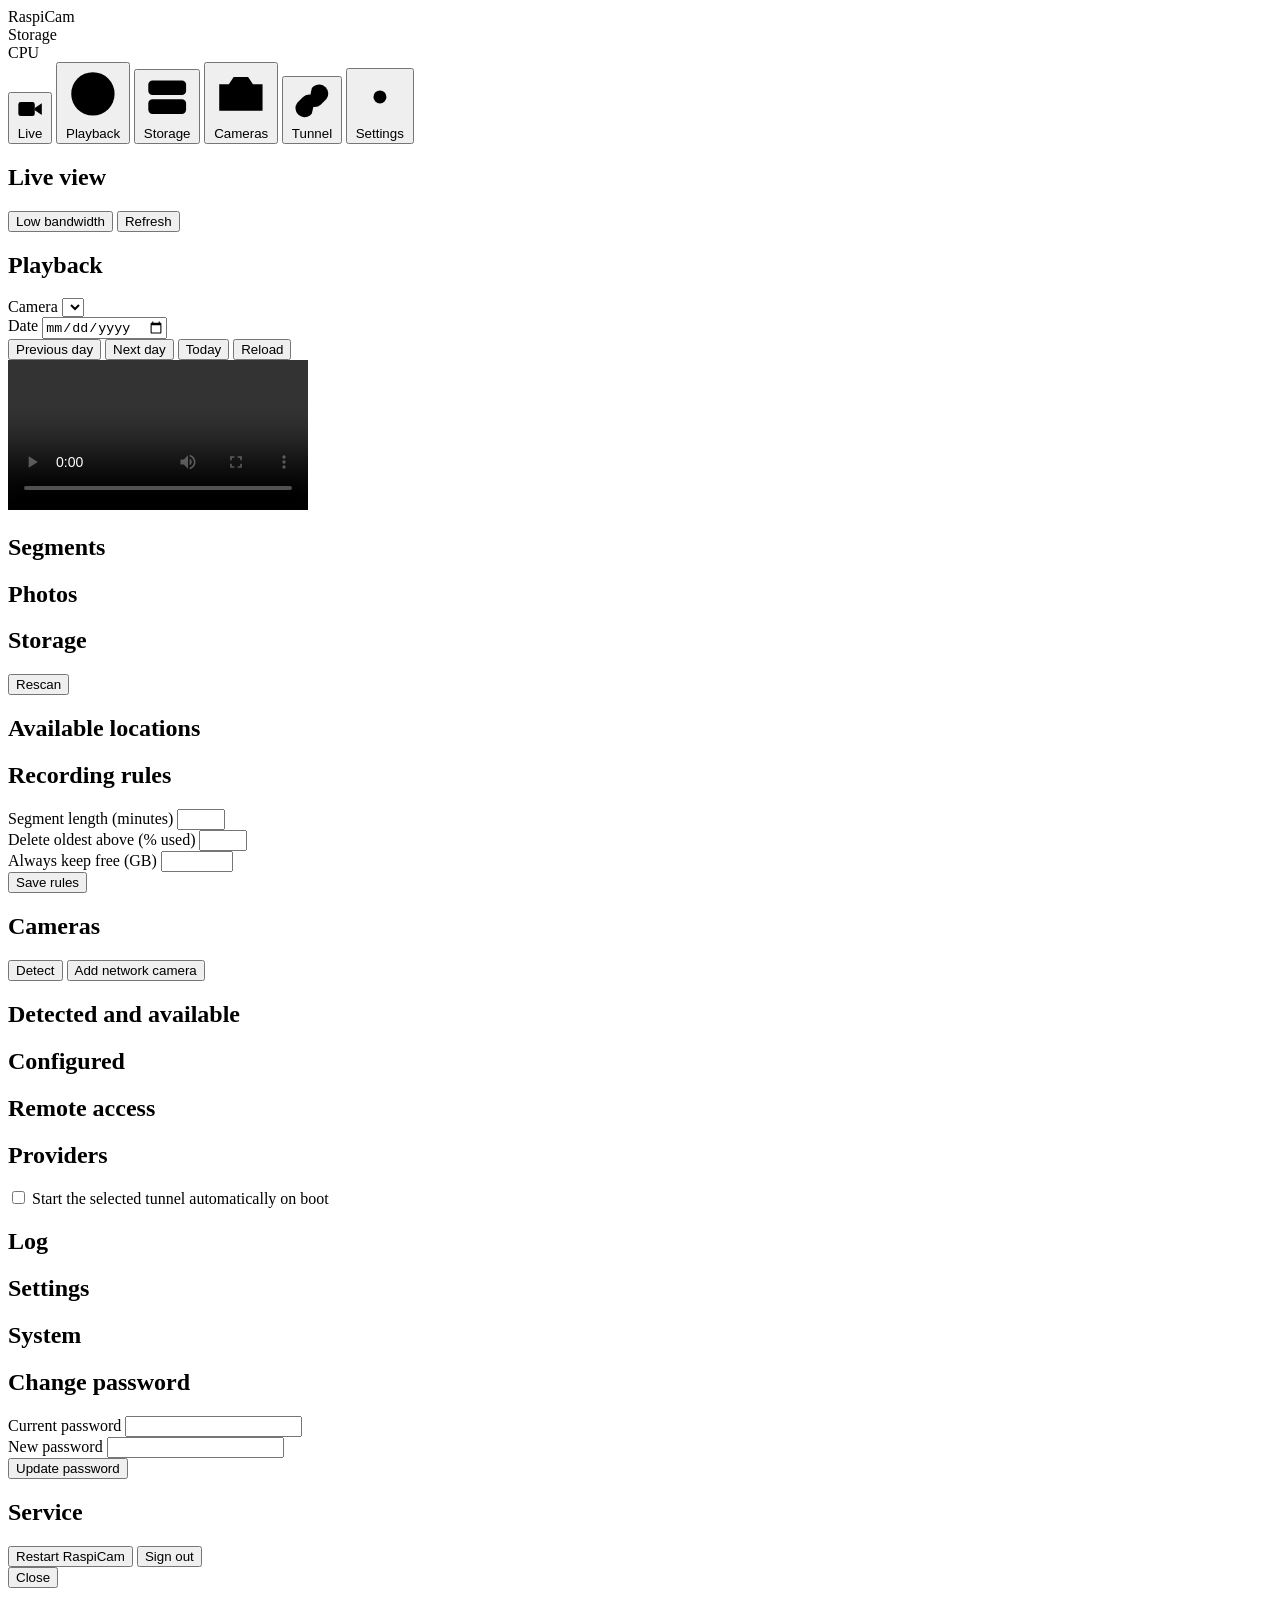
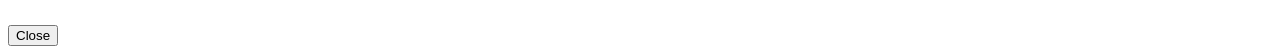
==== web/index.html @ 947f6182 "RaspiCam - Init" ====
<!DOCTYPE html>
<html lang="en">
<head>
<meta charset="utf-8">
<meta name="viewport" content="width=device-width, initial-scale=1, viewport-fit=cover">
<meta name="theme-color" content="#0b0f16">
<title>RaspiCam</title>
<link rel="icon" href="/static/icon.svg" type="image/svg+xml">
<link rel="stylesheet" href="/static/css/app.css">
</head>
<body>
<div class="app">
  <header class="topbar">
    <div class="brand"><span id="health-dot"></span>RaspiCam</div>
    <div class="topbar-meta">
      <a class="chip link" id="tunnel-chip" href="#" hidden>Tunnel</a>
      <div class="chip" id="chip-storage">Storage</div>
      <div class="chip" id="chip-cpu">CPU</div>
    </div>
  </header>

  <nav class="tabbar" id="tabbar">
    <button data-view="live" class="active">
      <svg viewBox="0 0 24 24"><rect x="2" y="6" width="14" height="12" rx="2"/><path d="M16 11l6-4v10l-6-4z"/></svg>
      Live
    </button>
    <button data-view="recordings">
      <svg viewBox="0 0 24 24"><circle cx="12" cy="12" r="9"/><path d="M12 7v5l3 2"/></svg>
      Playback
    </button>
    <button data-view="storage">
      <svg viewBox="0 0 24 24"><rect x="3" y="4" width="18" height="7" rx="2"/><rect x="3" y="13" width="18" height="7" rx="2"/><path d="M7 7.5h.01M7 16.5h.01"/></svg>
      Storage
    </button>
    <button data-view="cameras">
      <svg viewBox="0 0 24 24"><path d="M3 8h4l2-3h6l2 3h4v11H3z"/><circle cx="12" cy="13" r="3.5"/></svg>
      Cameras
    </button>
    <button data-view="tunnel">
      <svg viewBox="0 0 24 24"><path d="M10 14a5 5 0 0 0 7 0l3-3a5 5 0 0 0-7-7l-1 1"/><path d="M14 10a5 5 0 0 0-7 0l-3 3a5 5 0 0 0 7 7l1-1"/></svg>
      Tunnel
    </button>
    <button data-view="settings">
      <svg viewBox="0 0 24 24"><circle cx="12" cy="12" r="3"/><path d="M12 2v3M12 19v3M2 12h3M19 12h3M4.9 4.9l2.1 2.1M17 17l2.1 2.1M19.1 4.9L17 7M7 17l-2.1 2.1"/></svg>
      Settings
    </button>
  </nav>

  <main class="main">
    <section class="view active" id="view-live">
      <div class="view-head">
        <h1>Live view</h1>
        <div class="spacer"></div>
        <button class="btn small" id="live-mode">Low bandwidth</button>
        <button class="btn small" id="live-refresh">Refresh</button>
      </div>
      <div class="grid dense" id="live-grid"></div>
      <div class="empty" id="live-empty" hidden>No cameras yet. Open the Cameras tab to detect and add one.</div>
    </section>

    <section class="view" id="view-recordings">
      <div class="view-head">
        <h1>Playback</h1>
      </div>
      <div class="panel">
        <div class="row">
          <div class="field">
            <label for="rec-camera">Camera</label>
            <select id="rec-camera"></select>
          </div>
          <div class="field">
            <label for="rec-date">Date</label>
            <input id="rec-date" type="date">
          </div>
        </div>
        <div class="actions">
          <button class="btn small" id="rec-prev">Previous day</button>
          <button class="btn small" id="rec-next">Next day</button>
          <button class="btn small" id="rec-today">Today</button>
          <button class="btn small" id="rec-reload">Reload</button>
        </div>
      </div>
      <div class="panel">
        <video class="player" id="rec-player" controls playsinline preload="metadata"></video>
        <div class="timeline" id="rec-timeline"></div>
        <div class="meta" id="rec-position" style="margin-top:8px;color:var(--muted);font-size:12px"></div>
      </div>
      <div class="panel">
        <h2>Segments</h2>
        <div class="list" id="rec-list"></div>
      </div>
      <div class="panel">
        <h2>Photos</h2>
        <div class="gallery" id="rec-gallery"></div>
      </div>
    </section>

    <section class="view" id="view-storage">
      <div class="view-head">
        <h1>Storage</h1>
        <div class="spacer"></div>
        <button class="btn small" id="storage-scan">Rescan</button>
      </div>
      <div class="panel" id="storage-summary"></div>
      <div class="panel">
        <h2>Available locations</h2>
        <div class="list" id="storage-mounts"></div>
      </div>
      <div class="panel">
        <h2>Recording rules</h2>
        <div class="row">
          <div class="field">
            <label for="storage-segment">Segment length (minutes)</label>
            <input id="storage-segment" type="number" min="1" max="60" step="1">
          </div>
          <div class="field">
            <label for="storage-retention">Delete oldest above (% used)</label>
            <input id="storage-retention" type="number" min="10" max="99" step="1">
          </div>
        </div>
        <div class="field">
          <label for="storage-free">Always keep free (GB)</label>
          <input id="storage-free" type="number" min="0.2" max="512" step="0.1">
        </div>
        <button class="btn primary" id="storage-save">Save rules</button>
      </div>
    </section>

    <section class="view" id="view-cameras">
      <div class="view-head">
        <h1>Cameras</h1>
        <div class="spacer"></div>
        <button class="btn small" id="cam-detect">Detect</button>
        <button class="btn small" id="cam-add-network">Add network camera</button>
      </div>
      <div class="panel">
        <h2>Detected and available</h2>
        <div class="list" id="cam-sources"></div>
      </div>
      <div class="panel">
        <h2>Configured</h2>
        <div class="list" id="cam-list"></div>
      </div>
    </section>

    <section class="view" id="view-tunnel">
      <div class="view-head">
        <h1>Remote access</h1>
      </div>
      <div class="panel" id="tunnel-status"></div>
      <div class="panel">
        <h2>Providers</h2>
        <div class="list" id="tunnel-providers"></div>
        <label class="switch" style="margin-top:12px">
          <input type="checkbox" id="tunnel-autostart">
          Start the selected tunnel automatically on boot
        </label>
      </div>
      <div class="panel">
        <h2>Log</h2>
        <div class="log" id="tunnel-log"></div>
      </div>
    </section>

    <section class="view" id="view-settings">
      <div class="view-head">
        <h1>Settings</h1>
      </div>
      <div class="panel">
        <h2>System</h2>
        <div class="stat-grid" id="settings-stats"></div>
      </div>
      <div class="panel">
        <h2>Change password</h2>
        <div class="field">
          <label for="pw-current">Current password</label>
          <input id="pw-current" type="password" autocomplete="current-password">
        </div>
        <div class="field">
          <label for="pw-new">New password</label>
          <input id="pw-new" type="password" autocomplete="new-password">
        </div>
        <button class="btn primary" id="pw-save">Update password</button>
      </div>
      <div class="panel">
        <h2>Service</h2>
        <div class="actions">
          <button class="btn" id="settings-restart">Restart RaspiCam</button>
          <button class="btn danger" id="settings-logout">Sign out</button>
        </div>
      </div>
    </section>
  </main>
</div>

<div class="overlay" id="overlay">
  <div class="overlay-head">
    <strong id="overlay-title"></strong>
    <div style="margin-left:auto"><button class="btn small" id="overlay-close">Close</button></div>
  </div>
  <div class="overlay-body"><img id="overlay-image" alt=""></div>
  <div class="overlay-foot" id="overlay-actions"></div>
</div>

<div class="sheet" id="sheet">
  <div class="sheet-card">
    <div class="sheet-head">
      <h3 id="sheet-title"></h3>
      <button class="btn small" id="sheet-close">Close</button>
    </div>
    <div id="sheet-body"></div>
  </div>
</div>

<script type="module" src="/static/js/app.js"></script>
</body>
</html>
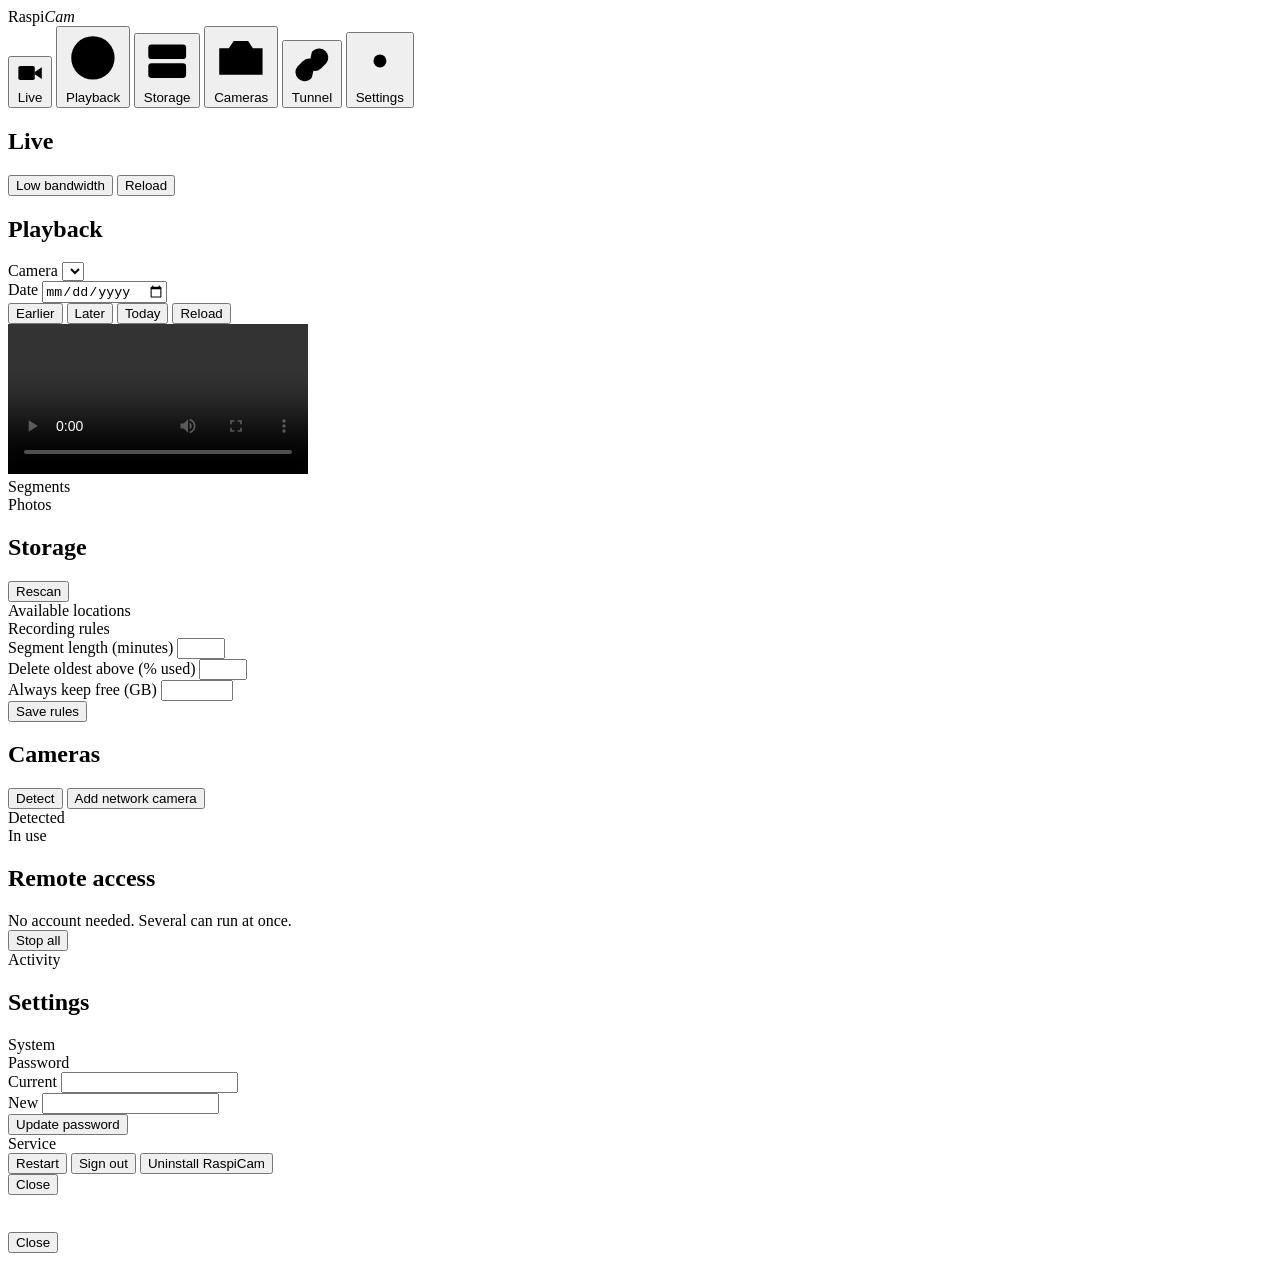
==== commit af44d243: "Run several tunnels at once, uninstall from the dashboard, rework the interface - Tunnels are now in" ====
--- a/web/index.html
+++ b/web/index.html
@@ -3,7 +3,7 @@
 <head>
 <meta charset="utf-8">
 <meta name="viewport" content="width=device-width, initial-scale=1, viewport-fit=cover">
-<meta name="theme-color" content="#0b0f16">
+<meta name="theme-color" content="#0c0c0e">
 <title>RaspiCam</title>
 <link rel="icon" href="/static/icon.svg" type="image/svg+xml">
 <link rel="stylesheet" href="/static/css/app.css">
@@ -11,17 +11,17 @@
 <body>
 <div class="app">
   <header class="topbar">
-    <div class="brand"><span id="health-dot"></span>RaspiCam</div>
+    <div class="brand">Raspi<em>Cam</em></div>
     <div class="topbar-meta">
-      <a class="chip link" id="tunnel-chip" href="#" hidden>Tunnel</a>
-      <div class="chip" id="chip-storage">Storage</div>
-      <div class="chip" id="chip-cpu">CPU</div>
+      <a id="tunnel-chip" href="#" target="_blank" rel="noopener" hidden></a>
+      <span id="chip-storage"></span>
+      <span id="chip-cpu"></span>
     </div>
   </header>
 
   <nav class="tabbar" id="tabbar">
     <button data-view="live" class="active">
-      <svg viewBox="0 0 24 24"><rect x="2" y="6" width="14" height="12" rx="2"/><path d="M16 11l6-4v10l-6-4z"/></svg>
+      <svg viewBox="0 0 24 24"><rect x="2" y="6" width="14" height="12" rx="1.5"/><path d="M16 11l6-4v10l-6-4z"/></svg>
       Live
     </button>
     <button data-view="recordings">
@@ -29,7 +29,7 @@
       Playback
     </button>
     <button data-view="storage">
-      <svg viewBox="0 0 24 24"><rect x="3" y="4" width="18" height="7" rx="2"/><rect x="3" y="13" width="18" height="7" rx="2"/><path d="M7 7.5h.01M7 16.5h.01"/></svg>
+      <svg viewBox="0 0 24 24"><rect x="3" y="4" width="18" height="7" rx="1.5"/><rect x="3" y="13" width="18" height="7" rx="1.5"/><path d="M7 7.5h.01M7 16.5h.01"/></svg>
       Storage
     </button>
     <button data-view="cameras">
@@ -49,20 +49,20 @@
   <main class="main">
     <section class="view active" id="view-live">
       <div class="view-head">
-        <h1>Live view</h1>
+        <h1>Live</h1>
         <div class="spacer"></div>
         <button class="btn small" id="live-mode">Low bandwidth</button>
-        <button class="btn small" id="live-refresh">Refresh</button>
-      </div>
-      <div class="grid dense" id="live-grid"></div>
-      <div class="empty" id="live-empty" hidden>No cameras yet. Open the Cameras tab to detect and add one.</div>
+        <button class="btn small" id="live-refresh">Reload</button>
+      </div>
+      <div class="grid" id="live-grid"></div>
+      <div class="empty" id="live-empty" hidden>No cameras yet. Open Cameras to detect one.</div>
     </section>
 
     <section class="view" id="view-recordings">
       <div class="view-head">
         <h1>Playback</h1>
       </div>
-      <div class="panel">
+      <div class="panel flat">
         <div class="row">
           <div class="field">
             <label for="rec-camera">Camera</label>
@@ -74,23 +74,23 @@
           </div>
         </div>
         <div class="actions">
-          <button class="btn small" id="rec-prev">Previous day</button>
-          <button class="btn small" id="rec-next">Next day</button>
+          <button class="btn small" id="rec-prev">Earlier</button>
+          <button class="btn small" id="rec-next">Later</button>
           <button class="btn small" id="rec-today">Today</button>
           <button class="btn small" id="rec-reload">Reload</button>
         </div>
       </div>
-      <div class="panel">
+      <div class="panel flat">
         <video class="player" id="rec-player" controls playsinline preload="metadata"></video>
         <div class="timeline" id="rec-timeline"></div>
-        <div class="meta" id="rec-position" style="margin-top:8px;color:var(--muted);font-size:12px"></div>
-      </div>
-      <div class="panel">
-        <h2>Segments</h2>
+        <div class="position" id="rec-position"></div>
+      </div>
+      <div class="panel flat">
+        <div class="section-label">Segments</div>
         <div class="list" id="rec-list"></div>
       </div>
-      <div class="panel">
-        <h2>Photos</h2>
+      <div class="panel flat">
+        <div class="section-label">Photos</div>
         <div class="gallery" id="rec-gallery"></div>
       </div>
     </section>
@@ -101,13 +101,13 @@
         <div class="spacer"></div>
         <button class="btn small" id="storage-scan">Rescan</button>
       </div>
-      <div class="panel" id="storage-summary"></div>
-      <div class="panel">
-        <h2>Available locations</h2>
+      <div class="panel flat" id="storage-summary"></div>
+      <div class="panel flat">
+        <div class="section-label">Available locations</div>
         <div class="list" id="storage-mounts"></div>
       </div>
-      <div class="panel">
-        <h2>Recording rules</h2>
+      <div class="panel flat">
+        <div class="section-label">Recording rules</div>
         <div class="row">
           <div class="field">
             <label for="storage-segment">Segment length (minutes)</label>
@@ -133,12 +133,12 @@
         <button class="btn small" id="cam-detect">Detect</button>
         <button class="btn small" id="cam-add-network">Add network camera</button>
       </div>
-      <div class="panel">
-        <h2>Detected and available</h2>
+      <div class="panel flat">
+        <div class="section-label">Detected</div>
         <div class="list" id="cam-sources"></div>
       </div>
-      <div class="panel">
-        <h2>Configured</h2>
+      <div class="panel flat">
+        <div class="section-label">In use</div>
         <div class="list" id="cam-list"></div>
       </div>
     </section>
@@ -146,18 +146,15 @@
     <section class="view" id="view-tunnel">
       <div class="view-head">
         <h1>Remote access</h1>
-      </div>
-      <div class="panel" id="tunnel-status"></div>
-      <div class="panel">
-        <h2>Providers</h2>
+        <span class="lede">No account needed. Several can run at once.</span>
+        <div class="spacer"></div>
+        <button class="btn small danger" id="tunnel-stop-all">Stop all</button>
+      </div>
+      <div class="panel flat">
         <div class="list" id="tunnel-providers"></div>
-        <label class="switch" style="margin-top:12px">
-          <input type="checkbox" id="tunnel-autostart">
-          Start the selected tunnel automatically on boot
-        </label>
-      </div>
-      <div class="panel">
-        <h2>Log</h2>
+      </div>
+      <div class="panel flat">
+        <div class="section-label">Activity</div>
         <div class="log" id="tunnel-log"></div>
       </div>
     </section>
@@ -166,27 +163,30 @@
       <div class="view-head">
         <h1>Settings</h1>
       </div>
-      <div class="panel">
-        <h2>System</h2>
+      <div class="panel flat">
+        <div class="section-label">System</div>
         <div class="stat-grid" id="settings-stats"></div>
       </div>
-      <div class="panel">
-        <h2>Change password</h2>
-        <div class="field">
-          <label for="pw-current">Current password</label>
-          <input id="pw-current" type="password" autocomplete="current-password">
-        </div>
-        <div class="field">
-          <label for="pw-new">New password</label>
-          <input id="pw-new" type="password" autocomplete="new-password">
-        </div>
-        <button class="btn primary" id="pw-save">Update password</button>
-      </div>
-      <div class="panel">
-        <h2>Service</h2>
+      <div class="panel flat">
+        <div class="section-label">Password</div>
+        <div class="row">
+          <div class="field">
+            <label for="pw-current">Current</label>
+            <input id="pw-current" type="password" autocomplete="current-password">
+          </div>
+          <div class="field">
+            <label for="pw-new">New</label>
+            <input id="pw-new" type="password" autocomplete="new-password">
+          </div>
+        </div>
+        <button class="btn" id="pw-save">Update password</button>
+      </div>
+      <div class="panel flat">
+        <div class="section-label">Service</div>
         <div class="actions">
-          <button class="btn" id="settings-restart">Restart RaspiCam</button>
-          <button class="btn danger" id="settings-logout">Sign out</button>
+          <button class="btn" id="settings-restart">Restart</button>
+          <button class="btn" id="settings-logout">Sign out</button>
+          <button class="btn danger" id="settings-uninstall">Uninstall RaspiCam</button>
         </div>
       </div>
     </section>
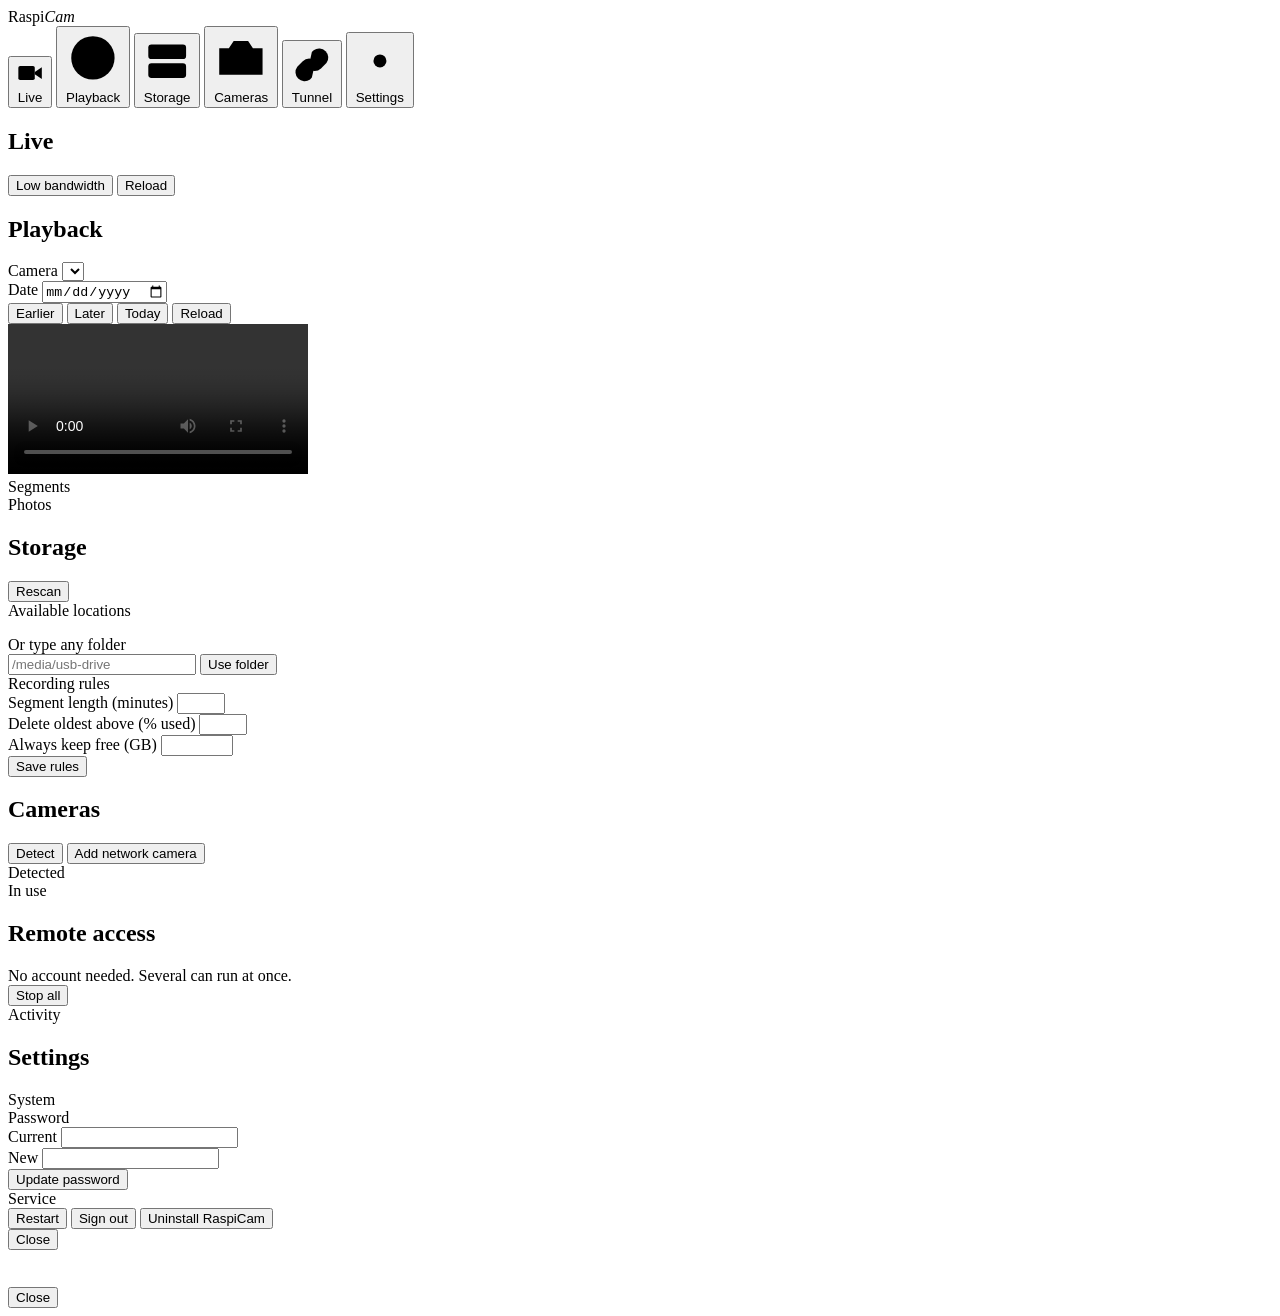
==== commit dd7cdde6: "Switch to a light interface, allow any storage location, trim remote access - Repaint the whole inte" ====
--- a/web/index.html
+++ b/web/index.html
@@ -3,7 +3,7 @@
 <head>
 <meta charset="utf-8">
 <meta name="viewport" content="width=device-width, initial-scale=1, viewport-fit=cover">
-<meta name="theme-color" content="#0c0c0e">
+<meta name="theme-color" content="#f7f7f5">
 <title>RaspiCam</title>
 <link rel="icon" href="/static/icon.svg" type="image/svg+xml">
 <link rel="stylesheet" href="/static/css/app.css">
@@ -105,6 +105,13 @@
       <div class="panel flat">
         <div class="section-label">Available locations</div>
         <div class="list" id="storage-mounts"></div>
+        <div class="field" style="margin-top:16px">
+          <label for="storage-path">Or type any folder</label>
+          <div class="actions">
+            <input id="storage-path" type="text" placeholder="/media/usb-drive" style="flex:1;min-width:180px">
+            <button class="btn" id="storage-use-path">Use folder</button>
+          </div>
+        </div>
       </div>
       <div class="panel flat">
         <div class="section-label">Recording rules</div>
@@ -208,7 +215,7 @@
       <h3 id="sheet-title"></h3>
       <button class="btn small" id="sheet-close">Close</button>
     </div>
-    <div id="sheet-body"></div>
+    <div class="sheet-body" id="sheet-body"></div>
   </div>
 </div>
 
